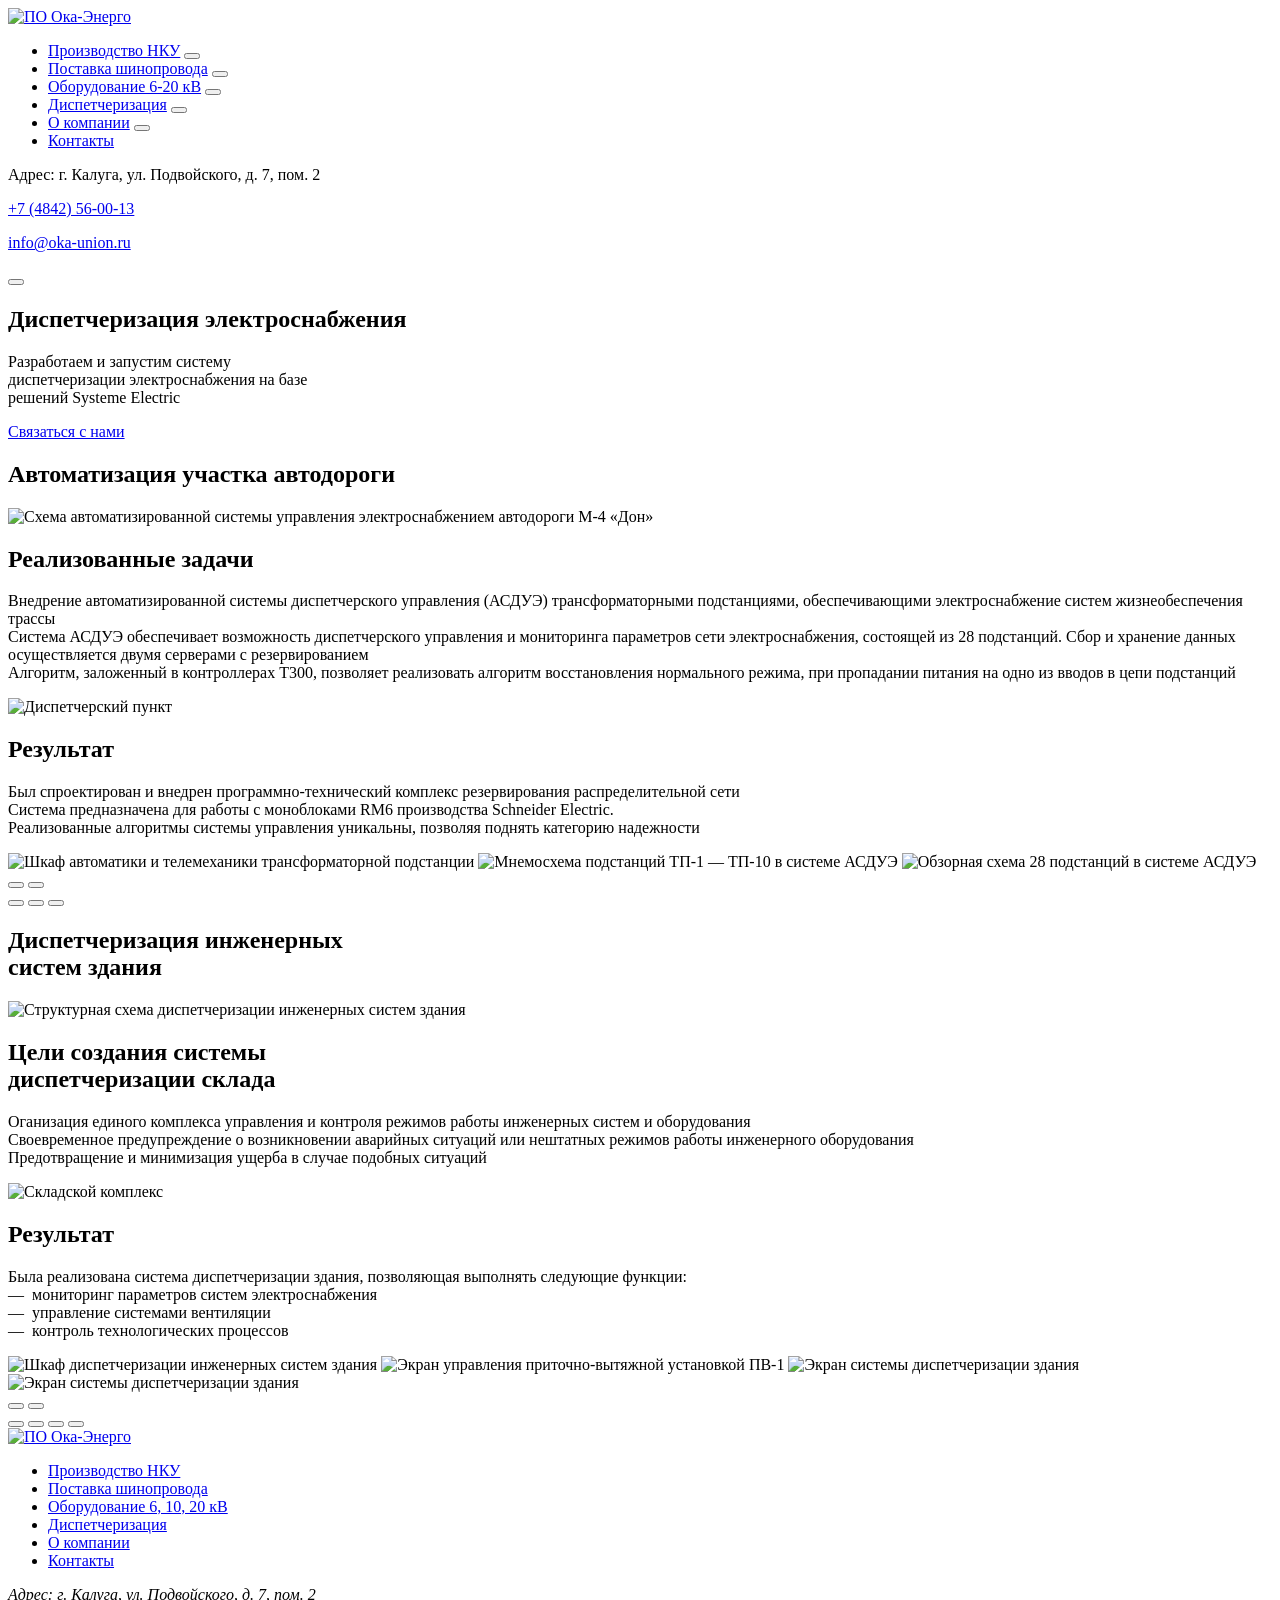
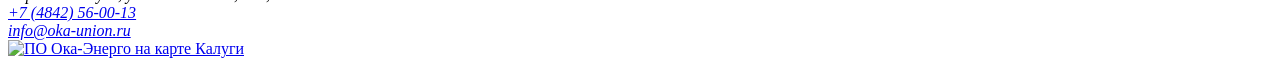
==== dispetcherizaciya/index.html @ 828cce02 "Публикация сборки в отдельный публичный репозиторий zema188/oka-src@1c00af74faf37871ea63ccf452cd42af" ====
<!doctype html>
<html lang="ru">
<head>
  <meta charset="utf-8">
  <meta name="viewport" content="width=device-width, initial-scale=1">
  <title>Диспетчеризация электроснабжения — ПО Ока-Энерго</title>
  <link rel="icon" href="/oka/favicon.png">
  <script type="module" crossorigin src="/oka/assets/menu-Bq3_MQgI.js"></script>
  <script type="module" crossorigin src="/oka/assets/slider-DcetfCF-.js"></script>
  <link rel="stylesheet" crossorigin href="/oka/assets/menu-BCQ94msN.css">
</head>
<body>
  <header class="header">
  <div class="container header__inner">
    <a class="header__logo" href="/oka/">
      <img src="/oka/assets/logo-ByzW-A4S.png" width="152" height="38" alt="ПО Ока-Энерго">
    </a>

    <nav class="nav" id="nav">
      <ul class="nav__list">
        <li>
          <div class="nav__row">
            <a class="nav__link" href="/oka/proizvodstvo-nku/">Производство НКУ</a>
            <button class="nav__toggle" type="button" aria-expanded="false" aria-label="Разделы: Производство НКУ"></button>
          </div>
          <ul class="nav__sub" hidden>
            <li><a href="/oka/proizvodstvo-nku/">Производство НКУ</a></li>
            <li><a href="/oka/proizvodstvo-nku/#specs">Тенические характеристики</a></li>
            <li><a href="/oka/proizvodstvo-nku/#schemes">Схемы главных цепей</a></li>
            <li><a href="/oka/proizvodstvo-nku/#panels">Типы щитов</a></li>
            <li><a href="/oka/proizvodstvo-nku/#departments">Проектные отделы</a></li>
            <li><a href="/oka/proizvodstvo-nku/#modeling">3D-моделирование</a></li>
            <li><a href="/oka/proizvodstvo-nku/#stages">Этапы производства</a></li>
            <li><a href="/oka/proizvodstvo-nku/#sectioning">Секционирование</a></li>
            <li><a href="/oka/proizvodstvo-nku/#partners">Наши поставщики / партнеры</a></li>
            <li><a href="/oka/proizvodstvo-nku/#components">Основные комплектующие</a></li>
            <li><a href="/oka/proizvodstvo-nku/#cases">Корпуса НКУ</a></li>
          </ul>
        </li>

        <li>
          <div class="nav__row">
            <a class="nav__link" href="/oka/postavka-shinoprovoda/">Поставка шинопровода</a>
            <button class="nav__toggle" type="button" aria-expanded="false" aria-label="Разделы: Поставка шинопровода"></button>
          </div>
          <ul class="nav__sub" hidden>
            <li><a href="/oka/postavka-shinoprovoda/">Поставка шинопровода</a></li>
            <li><a href="/oka/postavka-shinoprovoda/#advantages">Преимущества</a></li>
            <li><a href="/oka/postavka-shinoprovoda/#features">Особенности</a></li>
          </ul>
        </li>

        <li>
          <div class="nav__row">
            <a class="nav__link" href="/oka/oborudovanie/">Оборудование 6-20 кВ</a>
            <button class="nav__toggle" type="button" aria-expanded="false" aria-label="Разделы: Оборудование 6-20 кВ"></button>
          </div>
          <ul class="nav__sub nav__sub--wide" hidden>
            <li><a href="/oka/oborudovanie/">Оборудование 6, 10, 20 кВ</a></li>
            <li><a href="/oka/oborudovanie/#specs">Технические характеристики КРУЭ 6, 10, 20 кВ</a></li>
            <li><a href="/oka/oborudovanie/#cells">Конфигурация ячеек</a></li>
            <li><a href="/oka/oborudovanie/#rza">Применяемые РЗА</a></li>
            <li><a href="/oka/oborudovanie/#partners">Партнерские решения</a></li>
          </ul>
        </li>

        <li>
          <div class="nav__row">
            <a class="nav__link" href="/oka/dispetcherizaciya/">Диспетчеризация</a>
            <button class="nav__toggle" type="button" aria-expanded="false" aria-label="Разделы: Диспетчеризация"></button>
          </div>
          <ul class="nav__sub" hidden>
            <li><a href="/oka/dispetcherizaciya/">Диспетчеризация электроснабжения</a></li>
            <li>
              <a href="/oka/dispetcherizaciya/#road">Автоматизация участка автодороги</a>
              <ul class="nav__sub">
                <li><a href="/oka/dispetcherizaciya/#road-tasks">Реализованные задачи</a></li>
                <li><a href="/oka/dispetcherizaciya/#road-result">Результат</a></li>
              </ul>
            </li>
            <li>
              <a href="/oka/dispetcherizaciya/#building">Диспетчеризация инженерных систем здания</a>
              <ul class="nav__sub">
                <li><a href="/oka/dispetcherizaciya/#building-goals">Цели создания системы диспетчеризации склада</a></li>
                <li><a href="/oka/dispetcherizaciya/#building-result">Результат</a></li>
              </ul>
            </li>
          </ul>
        </li>

        <li>
          <div class="nav__row">
            <a class="nav__link" href="/oka/o-kompanii/">О компании</a>
            <button class="nav__toggle" type="button" aria-expanded="false" aria-label="Разделы: О компании"></button>
          </div>
          <ul class="nav__sub" hidden>
            <li><a href="/oka/o-kompanii/">О компании</a></li>
            <li><a href="/oka/o-kompanii/#production">Производство</a></li>
            <li><a href="/oka/o-kompanii/#certificates">Сертификаты</a></li>
            <li><a href="/oka/o-kompanii/#projects">Реализованные проекты</a></li>
          </ul>
        </li>

        <li class="nav__item--last">
          <a class="nav__link" href="/oka/kontakty/">Контакты</a>
        </li>
      </ul>

      <div class="nav__contacts">
        <p>Адрес: г. Калуга, ул. Подвойского, д. 7, пом. 2</p>
        <p><a href="tel:+74842560013">+7 (4842) 56-00-13</a></p>
        <p><a href="mailto:info@oka-union.ru">info@oka-union.ru</a></p>
      </div>
    </nav>

    <button class="burger" type="button" aria-label="Меню" aria-expanded="false" aria-controls="nav">
      <span></span>
      <span></span>
      <span></span>
    </button>
  </div>
</header>


  <main>
    <!-- Первый экран: заголовок, вводный текст, кнопка и схема автодороги -->
    <section class="section section--disp-intro container">
      <h1 class="page-title">Диспетчеризация электроснабжения</h1>

      <p class="text disp-intro__text">
        Разработаем и запустим систему <br class="br-mobile">диспетчеризации
        электроснабжения на базе <br class="br-mobile">решений Systeme Electric
      </p>

      <a class="button button--grey" href="/oka/kontakty/">Связаться с нами</a>

      <h2 class="disp-intro__subtitle" id="road">Автоматизация участка автодороги</h2>

      <picture class="disp-intro__scheme">
        <source srcset="/oka/assets/disp-road-scheme-DE87Ne2j.webp" type="image/webp">
        <img src="/oka/assets/disp-road-scheme-B16oxBus.jpg" width="1049" height="428" alt="Схема автоматизированной системы управления электроснабжением автодороги М-4 «Дон»">
      </picture>
    </section>

    <!-- Реализованные задачи: серая полоса во всю ширину, текст и фото справа -->
    <section class="section section--disp-tasks">
      <div class="disp-tasks">
        <div class="container disp-tasks__inner">
          <h2 class="heading" id="road-tasks">Реализованные задачи</h2>

          <p class="text disp-tasks__text">
            Внедрение автоматизированной системы диспетчерского управления (АСДУЭ) трансформаторными подстанциями, обеспечивающими электроснабжение систем жизнеобеспечения трассы<br>
            Система АСДУЭ обеспечивает возможность диспетчерского управления и мониторинга параметров сети электроснабжения, состоящей из 28 подстанций. Сбор и хранение данных осуществляется двумя серверами с резервированием<br>
            Алгоритм, заложенный в контроллерах Т300, позволяет реализовать алгоритм восстановления нормального режима, при пропадании питания на одно из вводов в цепи подстанций
          </p>

          <picture class="disp-tasks__photo">
            <source srcset="/oka/assets/disp-road-photo-DqlaZKl6.webp" type="image/webp">
            <img src="/oka/assets/disp-road-photo-DE-frYKJ.jpg" width="389" height="389" alt="Диспетчерский пункт">
          </picture>
        </div>
      </div>
    </section>

    <!-- Результат: текст и слайдер со снимками системы -->
    <section class="section section--disp-result container">
      <h2 class="heading" id="road-result">Результат</h2>

      <p class="text disp-result__text">
        Был спроектирован и внедрен программно-технический комплекс резервирования распределительной сети<br>
        Система предназначена для работы с моноблоками RM6 производства Schneider Electric.<br>
        Реализованные алгоритмы системы управления уникальны, позволяя поднять категорию надежности
      </p>

      <div class="disp-slider">
        <div class="disp-slider__frame">
          <div class="disp-slider__viewport">
            <div class="disp-slider__track">
              <picture class="disp-slider__slide disp-slider__slide--1">
                <source srcset="/oka/assets/disp-result-1-BYUfBsyG.webp" type="image/webp">
                <img src="/oka/assets/disp-result-1-DwEdym9n.jpg" width="340" height="409" alt="Шкаф автоматики и телемеханики трансформаторной подстанции">
              </picture>
              <picture class="disp-slider__slide disp-slider__slide--2">
                <source srcset="/oka/assets/disp-result-2-gEfP0YM1.webp" type="image/webp">
                <img src="/oka/assets/disp-result-2-BdE_VUTp.jpg" width="690" height="409" alt="Мнемосхема подстанций ТП-1 — ТП-10 в системе АСДУЭ">
              </picture>
              <picture class="disp-slider__slide disp-slider__slide--3">
                <source srcset="/oka/assets/disp-result-3-CQ93ERHl.webp" type="image/webp">
                <img src="/oka/assets/disp-result-3-BX17b2mP.jpg" width="767" height="410" alt="Обзорная схема 28 подстанций в системе АСДУЭ">
              </picture>
            </div>
          </div>

          <button class="disp-slider__arrow disp-slider__arrow--prev" type="button" aria-label="Предыдущий кадр"></button>
          <button class="disp-slider__arrow disp-slider__arrow--next" type="button" aria-label="Следующий кадр"></button>
        </div>

        <div class="disp-slider__marks">
          <button type="button" aria-label="Первый кадр"></button>
          <button type="button" aria-label="Второй кадр"></button>
          <button type="button" aria-label="Третий кадр"></button>
        </div>
      </div>
    </section>

    <!-- Диспетчеризация инженерных систем здания: заголовок и схема -->
    <section class="section section--disp-building container">
      <h2 class="heading" id="building">Диспетчеризация инженерных <br class="br-mobile">систем здания</h2>

      <picture class="disp-building__scheme">
        <source srcset="/oka/assets/disp-building-BHI1X3_q.webp" type="image/webp">
        <img src="/oka/assets/disp-building-DkD0hC5K.jpg" width="1050" height="543" alt="Структурная схема диспетчеризации инженерных систем здания">
      </picture>
    </section>

    <!-- Цели создания системы: серая полоса, фото слева, текст справа -->
    <section class="section section--disp-goals">
      <div class="disp-goals">
        <div class="container disp-goals__inner">
          <div class="disp-goals__col">
            <h2 class="heading" id="building-goals">Цели создания системы<br>диспетчеризации склада</h2>

            <p class="text disp-goals__text">
              Оганизация единого комплекса управления и контроля режимов работы инженерных систем и оборудования<br>
              Своевременное предупреждение о возникновении аварийных ситуаций или нештатных режимов работы инженерного оборудования<br>
              Предотвращение и минимизация ущерба в случае подобных ситуаций
            </p>
          </div>

          <picture class="disp-goals__photo">
            <source srcset="/oka/assets/disp-goals-photo-BcoaJnVP.webp" type="image/webp">
            <img src="/oka/assets/disp-goals-photo-XY3mfaKb.jpg" width="409" height="409" alt="Складской комплекс">
          </picture>
        </div>
      </div>
    </section>

    <!-- Результат по зданию: текст и слайдер из четырёх кадров -->
    <section class="section section--disp-bres container">
      <h2 class="heading" id="building-result">Результат</h2>

      <p class="text disp-bres__text">
        Была реализована система диспетчеризации здания, позволяющая выполнять следующие функции:<br>
        —&nbsp;&nbsp;мониторинг параметров систем электроснабжения<br>
        —&nbsp;&nbsp;управление системами вентиляции<br>
        —&nbsp;&nbsp;контроль технологических процессов
      </p>

      <div class="disp-slider disp-slider--bres">
        <div class="disp-slider__frame">
          <div class="disp-slider__viewport">
            <div class="disp-slider__track">
              <picture class="disp-slider__slide disp-slider__slide--1">
                <source srcset="/oka/assets/disp-bres-1-CRfZT7Ti.webp" type="image/webp">
                <img src="/oka/assets/disp-bres-1-DAJrHZjy.jpg" width="344" height="410" alt="Шкаф диспетчеризации инженерных систем здания">
              </picture>
              <picture class="disp-slider__slide disp-slider__slide--2">
                <source srcset="/oka/assets/disp-bres-2-Bvc6ycK1.webp" type="image/webp">
                <img src="/oka/assets/disp-bres-2-BdHguYH3.jpg" width="734" height="409" alt="Экран управления приточно-вытяжной установкой ПВ-1">
              </picture>
              <picture class="disp-slider__slide disp-slider__slide--3">
                <source srcset="/oka/assets/disp-bres-3-B2cBa5uA.webp" type="image/webp">
                <img src="/oka/assets/disp-bres-3-BK_TE3i9.jpg" width="737" height="410" alt="Экран системы диспетчеризации здания">
              </picture>
              <picture class="disp-slider__slide disp-slider__slide--4">
                <source srcset="/oka/assets/disp-bres-4-DU_Dx9Zk.webp" type="image/webp">
                <img src="/oka/assets/disp-bres-4-BtDlSt-x.jpg" width="740" height="409" alt="Экран системы диспетчеризации здания">
              </picture>
            </div>
          </div>

          <button class="disp-slider__arrow disp-slider__arrow--prev" type="button" aria-label="Предыдущий кадр"></button>
          <button class="disp-slider__arrow disp-slider__arrow--next" type="button" aria-label="Следующий кадр"></button>
        </div>

        <div class="disp-slider__marks">
          <button type="button" aria-label="Первый кадр"></button>
          <button type="button" aria-label="Второй кадр"></button>
          <button type="button" aria-label="Третий кадр"></button>
          <button type="button" aria-label="Четвёртый кадр"></button>
        </div>
      </div>
    </section>
  </main>

  <!-- Модалка контактов: открывается кнопками «Связаться с нами» (js/menu.js) -->
<div class="modal" id="contact-modal" hidden>
  <div class="modal__backdrop" data-modal-close></div>

  <div class="modal__window" role="dialog" aria-modal="true" aria-label="Контакты" tabindex="-1">
    <button class="modal__close" type="button" aria-label="Закрыть" data-modal-close></button>
    <div class="contact-card">
  <ul class="contact-card__list">
    <li><svg class="contact-card__icon contact-card__icon--phone" aria-hidden="true" xmlns="http://www.w3.org/2000/svg" viewBox="-0.02 -0.39 10.28 10.33" fill="currentColor"><path d="M5.6589221 -0.373463C5.452664 -0.392197 5.270272 -0.24018 5.251537 -0.0339221C5.232803 0.172336 5.38482 0.354728 5.5910779 0.373463L5.6589221 -0.373463ZM8.2765 1.591L8.011289999999999 1.85612L8.011330000000001 1.85616L8.2765 1.591ZM9.49404 4.27644C9.51278 4.48269 9.69518 4.6347 9.901440000000001 4.61596C10.10769 4.59722 10.259699999999999 4.41482 10.240960000000001 4.20856L9.49404 4.27644ZM6.081232 1.40735C5.882048 1.35061 5.6745833 1.46608 5.61784607 1.66527C5.5611089 1.86445 5.6765845 2.07192 5.875768 2.12865L6.081232 1.40735ZM7.73944 3.99207C7.79637 4.1912 8.00394 4.30648 8.20307 4.24956C8.4022 4.19263 8.517479999999999 3.98506 8.460560000000001 3.78593L7.73944 3.99207ZM5.625 0C5.5910779 0.373463 5.590873 0.373444 5.5906725 0.373426C5.5906116 0.37342 5.5904153 0.373402 5.5902934 0.37339C5.5900493 0.373368 5.5898227 0.373346 5.5896135 0.373326C5.5891951 0.373286 5.5888462 0.373252 5.5885666 0.373224C5.5880072 0.373168 5.5877247 0.373138 5.5877157 0.373137C5.5876978 0.373135 5.5887743 0.373252 5.5909199 0.373526C5.5952111 0.374075 5.6037792 0.375251 5.61642289 0.377358C5.6417073 0.38157 5.6833057 0.389503 5.739613 0.403575C5.852163 0.431704 6.023818 0.484447 6.241769 0.581308C6.67678 0.774636 7.30143 1.14602 8.011289999999999 1.85612L8.54171 1.32588C7.76707 0.550978 7.06597 0.126864 6.546356 -0.104058C6.286994 -0.219322 6.074118 -0.285892 5.9214649999999995 -0.324044C5.845171 -0.343112 5.784 -0.355062 5.739665 -0.362447C5.7174991 -0.36614 5.6995452 -0.368691 5.6860168 -0.37042C5.6792527 -0.371285 5.6735949 -0.371944 5.6690703 -0.372438C5.666808 -0.372685 5.6648289 -0.37289 5.6631364 -0.373059C5.6622902 -0.373144 5.6615156 -0.373219 5.6608131 -0.373286C5.6604618 -0.37332 5.6601286 -0.373351 5.6598134 -0.373381C5.6596558 -0.373395 5.6594329 -0.373416 5.6593542 -0.373423C5.6591359 -0.373443 5.6589221 -0.373463 5.625 0ZM8.011330000000001 1.85616C8.72147 2.5663 9.09287 3.19097 9.286200000000001 3.62593C9.38306 3.84386 9.4358 4.01547 9.46393 4.12798C9.478 4.18427 9.48594 4.22585 9.49015 4.25112C9.49225 4.26376 9.49343 4.27232 9.49398 4.2766C9.494250000000001 4.27875 9.49437 4.27982 9.49437 4.2798C9.49436 4.27979 9.49433 4.27951 9.49428 4.27895C9.494250000000001 4.27867 9.49422 4.27832 9.49418 4.2779C9.49416 4.27769 9.49413 4.27746 9.49411 4.27722C9.4941 4.2771 9.49408 4.2769 9.49408 4.27684C9.494060000000001 4.27664 9.49404 4.27644 9.8675 4.2425C10.240960000000001 4.20856 10.24094 4.20835 10.24092 4.20813C10.24091 4.20805 10.24089 4.20783 10.24088 4.20767C10.24085 4.20736 10.24082 4.20702 10.24079 4.20667C10.24072 4.20597 10.240639999999999 4.20519 10.24056 4.20435C10.24039 4.20265 10.240179999999999 4.20068 10.23994 4.19841C10.23944 4.19389 10.23878 4.18823 10.237919999999999 4.18147C10.23619 4.16794 10.233640000000001 4.14999 10.22994 4.12783C10.22256 4.08351 10.210609999999999 4.02235 10.19154 3.94608C10.15338 3.79346 10.08681 3.58064 9.97155 3.32131C9.74063 2.80178 9.31653 2.1007 8.54166 1.32583L8.011330000000001 1.85616ZM5.9785 1.768C5.875768 2.12865 5.875595 2.1286 5.875424 2.12856C5.87537 2.12854 5.875201 2.12849 5.875092 2.12846C5.874874 2.1284 5.874663 2.12834 5.87446 2.12828C5.874054 2.12816 5.873679 2.12805 5.8733319999999996 2.12795C5.87264 2.12775 5.872068 2.12758 5.871613 2.12744C5.870705 2.12717 5.870271 2.12703 5.870305 2.12704C5.8703710000000004 2.12706 5.872309 2.12768 5.876061 2.12901C5.883561 2.13166 5.898339 2.13716 5.919927 2.1464C5.963068 2.16486 6.03366 2.19835 6.127935 2.2541C6.316264 2.36547 6.600865 2.5667 6.95083 2.91666L7.48116 2.38633C7.08863 1.9938 6.7544900000000005 1.75328 6.509689 1.60853C6.387402 1.53621 6.287838 1.48805 6.214963 1.45687C6.1785440000000005 1.44128 6.148849 1.42997 6.126378 1.42201C6.115144 1.41803 6.105723 1.4149 6.098176 1.41249C6.094402 1.41129 6.091098 1.41027 6.088272 1.40941C6.086858 1.40899 6.085564 1.4086 6.084391 1.40826C6.083804 1.40809 6.083247 1.40793 6.08272 1.40777C6.082457 1.4077 6.082202 1.40762 6.081953 1.40755C6.081829 1.40752 6.081649 1.40746 6.081587 1.40745C6.081408 1.4074 6.081232 1.40735 5.9785 1.768ZM6.95083 2.91666C7.3008299999999995 3.26666 7.50222 3.55131 7.61373 3.7397C7.66955 3.83401 7.70312 3.90463 7.72162 3.94781C7.7308900000000005 3.96941 7.736409999999999 3.98421 7.73907 3.99172C7.74041 3.99549 7.74103 3.99743 7.74106 3.99751C7.741070000000001 3.99754 7.7409300000000005 3.99711 7.74066 3.99621C7.74052 3.99576 7.740349999999999 3.99519 7.74015 3.9945C7.74005 3.99415 7.73994 3.99378 7.73982 3.99337C7.73976 3.99317 7.7397 3.99296 7.73964 3.99274C7.73961 3.99263 7.73956 3.99247 7.73954 3.99241C7.73949 3.99224 7.73944 3.99207 8.1 3.889C8.460560000000001 3.78593 8.46051 3.78575 8.46046 3.78558C8.46044 3.78551 8.46039 3.78533 8.46035 3.78521C8.460280000000001 3.78496 8.46021 3.78471 8.46013 3.78444C8.45998 3.78392 8.45982 3.78336 8.45964 3.78278C8.459299999999999 3.78161 8.45891 3.78031 8.45849 3.7789C8.45763 3.77608 8.45661 3.77278 8.455400000000001 3.76901C8.45299 3.76147 8.44985 3.75206 8.44587 3.74083C8.437899999999999 3.71838 8.42656 3.6887 8.41095 3.6523C8.37973 3.57946 8.33151 3.47993 8.25914 3.35767C8.11428 3.11294 7.873670000000001 2.77883 7.48116 2.38633L6.95083 2.91666Z"/><path d="M6.6975 6.771387578125L6.925 6.531387578125L6.381 6.014887578125L6.1535 6.255387578125L6.6975 6.771387578125ZM7.6745 6.430387578125L8.6295 6.980887578125L9.004 6.330387578125L8.0485 5.780387578125L7.6745 6.430387578125ZM8.814 8.120387578125001L8.104 8.867887578125L8.6475 9.384887578125L9.3575 8.637387578125L8.814 8.120387578125001ZM7.6765 9.107887578125C6.959 9.178387578125 5.0865 9.118387578125 3.0545 6.979387578125L2.511 7.495387578125C4.7255 9.826887578125 6.838 9.944887578125 7.75 9.854387578125L7.6765 9.107887578125ZM3.0545 6.979387578125C1.1165 4.938887578125 0.791501 3.217387578125 0.751001 2.462387578125L0.00200063 2.502887578125C0.0520006 3.427887578125 0.444001 5.319387578125 2.511 7.495387578125L3.0545 6.979387578125ZM3.7425 3.660387578125L3.8855 3.509387578125L3.342 2.992887578125L3.1985 3.143887578125L3.7425 3.660387578125ZM3.9985 1.629387578125L3.368 0.738391578125L2.7555 1.171387578125L3.3855 2.0628875781250002L3.9985 1.629387578125ZM1.2335 0.545391578125L0.449501 1.372387578125L0.993501 1.888887578125L1.7785 1.062391578125L1.2335 0.545391578125ZM3.4705 3.401887578125C3.38052 3.315167578125 3.28968 3.229327578125 3.198 3.144387578125L3.197 3.145387578125L3.1955 3.146887578125L3.1705 3.175887578125C3.12154 3.240797578125 3.08276 3.312797578125 3.0555 3.389387578125C3.0065 3.526887578125 2.9805 3.708887578125 3.0135 3.935887578125C3.0785 4.381887578125 3.371 4.981387578125 4.1345 5.785887578125L4.6785 5.268887578125C3.9645 4.517387578125 3.7885 4.054887578124999 3.7555 3.826887578125C3.7395 3.716887578125 3.7555 3.659387578125 3.762 3.640887578125L3.766 3.631387578125L3.752 3.649887578125L3.743 3.659887578125C3.743 3.659887578125 3.742 3.659887578125 3.4705 3.401887578125ZM4.1345 5.785887578125C4.896 6.587887578125 5.471 6.902387578125 5.9095 6.973887578125C6.135 7.010387578125 6.3175 6.980887578125 6.4555 6.926387578125C6.53204 6.896537578125 6.60315 6.854307578125 6.666 6.801387578125L6.684 6.784387578125L6.691 6.777387578125L6.6945 6.774387578125L6.696 6.772887578125L6.6965 6.771887578125C6.6965 6.771887578125 6.6975 6.771387578125 6.4255 6.512887578125C6.1535 6.254887578125 6.154 6.254387578125 6.154 6.253887578125L6.155 6.253387578125L6.156 6.251887578125L6.1585 6.249387578125L6.1635 6.244387578125L6.182 6.228387578125C6.187 6.225727578125 6.18633 6.225887578125 6.18 6.228887578125C6.17 6.232887578125 6.125 6.248887578125 6.03 6.233387578125C5.829 6.200387578125 5.395 6.023387578125 4.6785 5.268887578125L4.1345 5.785887578125ZM3.368 0.738391578125C2.861 0.021391578125000005 1.847 -0.10010842187499999 1.234 0.545891578125L1.777 1.062391578125C2.0385 0.787391578125 2.4995 0.808891578125 2.7555 1.171387578125L3.368 0.738391578125ZM0.751001 2.462387578125C0.740001 2.262387578125 0.827501 2.0628875781250002 0.993501 1.888887578125L0.449501 1.372387578125C0.181501 1.654387578125 -0.0224994 2.045887578125 0.00200063 2.502887578125L0.751001 2.462387578125ZM8.1035 8.868387578125C7.964 9.015387578125 7.8185 9.093887578125 7.6765 9.107887578125L7.75 9.854387578125C8.1235 9.817887578125 8.426 9.618387578125 8.6475 9.384887578125L8.1035 8.868387578125ZM3.8855 3.509887578125C4.3695 3.000387578125 4.4035 2.203387578125 3.9985 1.629887578125L3.386 2.0628875781250002C3.597 2.361387578125 3.5645 2.758887578125 3.342 2.992887578125L3.8855 3.509887578125ZM8.6295 6.980887578125C9.04 7.217387578125 9.1205 7.798387578125 8.814 8.120887578125L9.3575 8.637387578125C10.01 7.950387578125 9.82 6.800387578125 9.004 6.330387578125L8.6295 6.980887578125ZM6.925 6.531887578125C7.1175 6.328887578125 7.418 6.283387578125 7.6745 6.430887578125L8.0485 5.780887578125C7.499 5.464887578125 6.8185 5.555887578125 6.381 6.015887578125L6.925 6.531887578125Z"/></svg><a href="tel:+74842560013">+7 (4842) 56-00-13</a></li>
    <li><svg class="contact-card__icon contact-card__icon--mail" aria-hidden="true" xmlns="http://www.w3.org/2000/svg" viewBox="-0.38 -0.38 10.76 8.76" fill="currentColor"><path d="M0.375 4C0.375 3.04665 0.375797 2.3693 0.444904 1.85549C0.51256 1.35245 0.639432 1.06272 0.851052 0.851278L0.320948 0.320722C-0.0534322 0.694783 -0.21956 1.1693 -0.298404 1.75551C-0.375797 2.33095 -0.375 3.06785 -0.375 4L0.375 4ZM0.851052 0.851278C1.06283 0.639676 1.35276 0.512796 1.85572 0.445085C2.36946 0.375921 3.0467 0.375 4 0.375L4 -0.375C3.0678 -0.375 2.33104 -0.375671 1.75565 -0.29821C1.16949 -0.219296 0.695166 -0.0531764 0.320948 0.320722L0.851052 0.851278ZM4 0.375L6 0.375L6 -0.375L4 -0.375L4 0.375ZM6 0.375C6.95335 0.375 7.6307 0.375797 8.14451 0.444904C8.64755 0.51256 8.93728 0.639432 9.14872 0.851052L9.67928 0.320948C9.30522 -0.0534322 8.8307 -0.21956 8.24449 -0.298404C7.66905 -0.375797 6.93215 -0.375 6 -0.375L6 0.375ZM9.14872 0.851052C9.36032 1.06283 9.4872 1.35276 9.55492 1.85572C9.62408 2.36946 9.625 3.04671 9.625 4L10.375 4C10.375 3.0678 10.3757 2.33104 10.2982 1.75565C10.2193 1.16949 10.0532 0.695166 9.67928 0.320948L9.14872 0.851052ZM9.625 4C9.625 4.95335 9.6242 5.6307 9.5551 6.14451C9.48744 6.64755 9.36057 6.93728 9.14895 7.14872L9.67905 7.67928C10.0534 7.30522 10.2196 6.8307 10.2984 6.24449C10.3758 5.66905 10.375 4.93215 10.375 4L9.625 4ZM9.14895 7.14872C8.93717 7.36032 8.64724 7.4872 8.14428 7.55491C7.63054 7.62408 6.9533 7.625 6 7.625L6 8.375C6.9322 8.375 7.66896 8.37567 8.24435 8.29821C8.83051 8.2193 9.30483 8.05318 9.67905 7.67928L9.14895 7.14872ZM6 7.625L4 7.625L4 8.375L6 8.375L6 7.625ZM4 7.625C3.04665 7.625 2.3693 7.6242 1.85549 7.5551C1.35245 7.48744 1.06272 7.36057 0.851278 7.14895L0.320722 7.67905C0.694783 8.05343 1.1693 8.21956 1.75551 8.2984C2.33095 8.3758 3.06785 8.375 4 8.375L4 7.625ZM0.851278 7.14895C0.639676 6.93717 0.512796 6.64724 0.445085 6.14428C0.375921 5.63054 0.375 4.9533 0.375 4L-0.375 4C-0.375 4.9322 -0.375671 5.66896 -0.29821 6.24435C-0.219296 6.83051 -0.0531764 7.30483 0.320722 7.67905L0.851278 7.14895Z"/><path d="M2.240135 1.711972C2.0810611 1.5793490000000001 1.844594 1.600792 1.711972 1.759865C1.5793490000000001 1.9189389000000001 1.600792 2.155406 1.759865 2.288028L2.240135 1.711972ZM3.0795 2.9L2.839365 3.18803L2.839508 3.1881500000000003L3.0795 2.9ZM6.9205 2.8994999999999997L6.68044 2.611406L6.68034 2.611494L6.9205 2.8994999999999997ZM8.24006 2.288094C8.39917 2.155515 8.420670000000001 1.9190539 8.28809 1.759944C8.15551 1.6008339999999999 7.91905 1.579327 7.75994 1.711906L8.24006 2.288094ZM1.759865 2.288028L2.839365 3.18803L3.31963 2.6119719999999997L2.240135 1.711972L1.759865 2.288028ZM2.839508 3.1881500000000003C3.29142 3.56453 3.6562900000000003 3.86935 3.97775 4.07605C4.30796 4.2883700000000005 4.62951 4.422499999999999 5 4.422499999999999L5 3.6725000000000003C4.82749 3.6725000000000003 4.64804 3.61538 4.38338 3.4452C4.10996 3.2694 3.78608 3.00047 3.31949 2.611853L2.839508 3.1881500000000003ZM5 4.422499999999999C5.37047 4.422499999999999 5.69214 4.28839 6.02246 4.07597C6.34405 3.86917 6.70892 3.56421 7.16066 3.18751L6.68034 2.611494C6.21408 3.0002899999999997 5.8902 3.26933 5.61679 3.44515C5.35211 3.61536 5.17253 3.6725000000000003 5 3.6725000000000003L5 4.422499999999999ZM7.16056 3.18759L8.24006 2.288094L7.75994 1.711906L6.68044 2.611406L7.16056 3.18759Z"/></svg><a href="mailto:info@oka-union.ru">info@oka-union.ru</a></li>
    <li><svg class="contact-card__icon contact-card__icon--pin" aria-hidden="true" xmlns="http://www.w3.org/2000/svg" viewBox="-0.38 -0.37 10.76 11.75" fill="currentColor"><path d="M8.86056 4.162623L8.97119 3.804316L8.97109 3.804283L8.86056 4.162623ZM9.81111 9.75357L10.0917 10.002369999999999L10.092 10.001999999999999L9.81111 9.75357ZM9.58167 9.93369L9.40666 9.60202L9.40557 9.60261L9.58167 9.93369ZM8.26222 9.907440000000001L8.20483 10.27802L8.20531 10.2781L8.26222 9.907440000000001ZM6.86944 9.77261L6.89787 10.14653L6.89835 10.14649L6.86944 9.77261ZM6.50833 9.82253L6.43408 9.45495L6.43356 9.45506L6.50833 9.82253ZM5.21167 10.3351L5.36927 10.675370000000001L5.36938 10.67532L5.21167 10.3351ZM3.51833 10.97324L3.46871 10.60154L3.4686 10.60155L3.51833 10.97324ZM3.115 11L3.11414 11.375L3.115 11.375L3.115 11ZM1.35278 10.593440000000001L1.24214 10.95175L1.24227 10.951789999999999L1.35278 10.593440000000001ZM1.13944 10.52757L1.25008 10.169260000000001L1.25008 10.169260000000001L1.13944 10.52757ZM0.271111 5.01588L0.513415 5.30209L0.513689 5.30185L0.271111 5.01588ZM0.427222 4.91141L0.255251 4.578167L0.254762 4.57842L0.427222 4.91141ZM8.2228 4.35834L8.75002 4.520964L8.97109 3.804283L8.44386 3.64166L8.2228 4.35834ZM8.74992 4.520931C9.03279 4.608275 9.21625 4.665455 9.35052 4.723332C9.47763 4.778122 9.52208 4.818085 9.54671 4.849767L10.1388 4.389463C10.0062 4.218895 9.83459 4.115277 9.64739 4.0345894C9.46736 3.9569902 9.23832 3.886799 8.97119 3.804316L8.74992 4.520931ZM9.54671 4.849767C9.56952 4.879111 9.59339 4.923914 9.60816 5.04385C9.62434 5.1752 9.625 5.34958 9.625 5.62726L10.375 5.62726C10.375 5.36818 10.3757 5.1398600000000005 10.3525 4.952148C10.328 4.7530090000000005 10.2733 4.562369 10.1388 4.389463L9.54671 4.849767ZM9.625 5.62726L9.625 8.543669999999999L10.375 8.543669999999999L10.375 5.62726L9.625 5.62726ZM9.625 8.543669999999999C9.625 8.88521 9.62434 9.10721 9.60417 9.271899999999999C9.58501 9.42834 9.55351 9.47879 9.53021 9.505130000000001L10.092 10.001999999999999C10.2576 9.81477 10.3205 9.59221 10.3486 9.36307C10.3757 9.14217 10.375 8.86601 10.375 8.543669999999999L9.625 8.543669999999999ZM9.53054 9.504760000000001C9.49606 9.54365 9.45388 9.577110000000001 9.40666 9.60203L9.75667 10.26535C9.88501 10.19763 9.99839 10.107579999999999 10.0917 10.002369999999999L9.53054 9.504760000000001ZM9.40557 9.60261C9.36286 9.62532 9.28881 9.647020000000001 9.10848 9.63825C8.92345 9.62926 8.68107 9.59236 8.31913 9.53678L8.20531 10.2781C8.5506 10.331109999999999 8.83877 10.37603 9.07208 10.38737C9.31008 10.39893 9.54214 10.37946 9.75777 10.26477L9.40557 9.60261ZM8.31962 9.53686C7.63818 9.43132 7.23984 9.36785 6.84054 9.39872L6.89835 10.14649C7.19127 10.123840000000001 7.49071 10.16742 8.20483 10.27802L8.31962 9.53686ZM6.84102 9.39869C6.70389 9.40911 6.56821 9.427859999999999 6.43408 9.45495L6.58259 10.190100000000001C6.68623 10.16916 6.79129 10.154630000000001 6.89787 10.14653L6.84102 9.39869ZM6.43356 9.45506C6.04177 9.53478 5.67696 9.70607 5.05395 9.99488L5.36938 10.67532C6.02304 10.3723 6.29712 10.248190000000001 6.58311 10.18999L6.43356 9.45506ZM5.05406 9.99482C4.19998 10.39041 3.8426 10.55162 3.46871 10.60154L3.56795 11.344940000000001C4.08073 11.276489999999999 4.55668 11.05173 5.36927 10.675370000000001L5.05406 9.99482ZM3.4686 10.60155C3.35188 10.61717 3.23405 10.625 3.115 10.625L3.115 11.375C3.26706 11.375 3.41812 11.364989999999999 3.56807 11.34493L3.4686 10.60155ZM3.11586 10.625C2.73661 10.624130000000001 2.36099 10.51193 1.46329 10.2351L1.24227 10.951789999999999C2.09679 11.215309999999999 2.59672 11.373809999999999 3.11414 11.375L3.11586 10.625ZM1.46342 10.23513L1.25008 10.169260000000001L1.02881 10.88588L1.24214 10.95175L1.46342 10.23513ZM1.25008 10.169260000000001C0.96721 10.08192 0.783753 10.024740000000001 0.649478 9.96686C0.522367 9.91207 0.477916 9.87211 0.453288 9.84043L-0.138844 10.30073C-0.00624979 10.4713 0.165411 10.574919999999999 0.352606 10.6556C0.532636 10.7332 0.761679 10.80339 1.02881 10.88588L1.25008 10.169260000000001ZM0.453288 9.84043C0.430528 9.81115 0.40663 9.766269999999999 0.391842 9.64617C0.375657 9.51474 0.375 9.340340000000001 0.375 9.06293L-0.375 9.06293C-0.375 9.32177 -0.375657 9.55007 -0.352536 9.737829999999999C-0.328019 9.93693 -0.273306 10.12776 -0.138844 10.30073L0.453288 9.84043ZM0.375 9.06293L0.375 6.5258L-0.375 6.5258L-0.375 9.06293L0.375 9.06293ZM0.375 6.5258C0.375 6.08758 0.375872 5.79871 0.405267 5.58874C0.433354 5.38812 0.478934 5.33128 0.513415 5.30209L0.0288069 4.729674C-0.207823 4.930008 -0.297799 5.20125 -0.337489 5.48476C-0.375872 5.75893 -0.375 6.11026 -0.375 6.5258L0.375 6.5258ZM0.513689 5.30185C0.539312 5.28012 0.568116 5.26075 0.599683 5.2444L0.254762 4.57842C0.173887 4.620306 0.0979174 4.671051 0.0285335 4.729906L0.513689 5.30185ZM0.599194 5.24465C0.651683 5.21757 0.742774 5.19566 0.969327 5.23662C1.20031 5.27838 1.50246 5.37102 1.94868 5.50898L2.17021 4.792445C1.74254 4.660221 1.38914 4.550359 1.10276 4.498584C0.811948 4.446009 0.523872 4.439544 0.255251 4.578167L0.599194 5.24465Z"/><path d="M5.61074875 7.65111L5.75979875 7.99522L5.76063875 7.99485L5.61074875 7.65111ZM5.00129875 7.77743L5.00129875 7.40243L5.00129875 7.77743ZM4.39185875 7.65111L4.24205875 7.99489L4.24280875 7.99522L4.39185875 7.65111ZM2.04296875 3.16667C2.04296875 1.64276 3.34894875 0.375 5.00129875 0.375L5.00129875 -0.375C2.9714287500000003 -0.375 1.29296875 1.19279 1.29296875 3.16667L2.04296875 3.16667ZM5.00129875 0.375C6.65364875 0.375 7.95963875 1.64276 7.95963875 3.16667L8.70963875 3.16667C8.70963875 1.19279 7.03117875 -0.375 5.00129875 -0.375L5.00129875 0.375ZM7.95963875 3.16667C7.95963875 3.96229 7.71430875 4.83793 7.27106875 5.59966C6.82771875 6.36158 6.20144875 6.98441 5.46084875 7.30737L5.76063875 7.99485C6.68003875 7.59392 7.41571875 6.84231 7.91930875 5.97687C8.42301875 5.11123 8.70963875 4.10659 8.70963875 3.16667L7.95963875 3.16667ZM5.46169875 7.307C5.3163687500000005 7.36995 5.159678749999999 7.40243 5.00129875 7.40243L5.00129875 8.15243C5.262218750000001 8.15243 5.520368749999999 8.09892 5.75979875 7.99522L5.46169875 7.307ZM5.00129875 7.40243C4.8429287500000004 7.40243 4.686238749999999 7.36995 4.54090875 7.307L4.24280875 7.99522C4.4822387500000005 8.09892 4.74037875 8.15243 5.00129875 8.15243L5.00129875 7.40243ZM4.54165875 7.30733C3.80113875 6.98466 3.17489875 6.36187 2.73153875 5.59988C2.2882967499999998 4.83808 2.04296875 3.9623 2.04296875 3.16667L1.29296875 3.16667C1.29296875 4.10659 1.57958505 5.11136 2.08328575 5.97706C2.58687375 6.84257 3.32257875 7.59423 4.24205875 7.99489L4.54165875 7.30733Z"/><path d="M5.73393875 3.33327796875C5.73393875 3.7398179687499997 5.40436875 4.06938796875 4.99782875 4.06938796875L4.99782875 4.81938796875C5.81858875 4.81938796875 6.48393875 4.15403796875 6.48393875 3.33327796875L5.73393875 3.33327796875ZM4.99782875 4.06938796875C4.59128675 4.06938796875 4.26171875 3.7398179687499997 4.26171875 3.33327796875L3.51171875 3.33327796875C3.51171875 4.15403796875 4.17707375 4.81938796875 4.99782875 4.81938796875L4.99782875 4.06938796875ZM4.26171875 3.33327796875C4.26171875 2.92673596875 4.59128675 2.59716796875 4.99782875 2.59716796875L4.99782875 1.84716796875C4.17707375 1.84716796875 3.51171875 2.51252296875 3.51171875 3.33327796875L4.26171875 3.33327796875ZM4.99782875 2.59716796875C5.40436875 2.59716796875 5.73393875 2.92673596875 5.73393875 3.33327796875L6.48393875 3.33327796875C6.48393875 2.51252296875 5.81858875 1.84716796875 4.99782875 1.84716796875L4.99782875 2.59716796875Z"/></svg><span>г. Калуга, ул. Подвойского, д. 7, пом. 2</span></li>
  </ul>

  <a class="contact-card__photo map-link" href="https://yandex.ru/maps/org/oka_energo/183453589875?si=3rfb80drcm8bhwxhtbpxakd844"
     target="_blank" rel="noopener" aria-label="Открыть карту на Яндекс.Картах">
    <picture>
    <source srcset="/oka/assets/contact-photo-11iLylDA.webp" type="image/webp">
    <img src="/oka/assets/contact-photo-CvsuKRyO.jpg" width="449" height="277" alt="ПО Ока-Энерго на карте Калуги">
  </picture>
  </a>
</div>

  </div>
</div>


  <footer class="footer">
  <div class="container footer__inner">
    <div class="footer__left">
      <a class="footer__logo" href="/oka/">
        <img src="/oka/assets/logo-white-footer-BSeQvoLU.png" width="361" height="90" alt="ПО Ока-Энерго">
      </a>

      <nav>
        <ul class="footer__nav">
          <li><a href="/oka/proizvodstvo-nku/">Производство НКУ</a></li>
          <li><a href="/oka/postavka-shinoprovoda/">Поставка шинопровода</a></li>
          <li><a href="/oka/oborudovanie/">Оборудование 6, 10, 20 кВ</a></li>
          <li><a href="/oka/dispetcherizaciya/">Диспетчеризация</a></li>
          <li><a href="/oka/o-kompanii/">О компании</a></li>
          <li class="footer__nav-last"><a href="/oka/kontakty/">Контакты</a></li>
        </ul>
      </nav>

      <address class="footer__contacts">
        Адрес: г. Калуга, ул. Подвойского, д. 7, пом. 2<br>
        <a href="tel:+74842560013">+7 (4842) 56-00-13</a><br>
        <a href="mailto:info@oka-union.ru">info@oka-union.ru</a>
      </address>
    </div>

    <a class="footer__map map-link" href="https://yandex.ru/maps/org/oka_energo/183453589875?si=3rfb80drcm8bhwxhtbpxakd844"
       target="_blank" rel="noopener" aria-label="Открыть карту на Яндекс.Картах">
      <picture>
        <source srcset="/oka/assets/map-CKDu9yFI.webp" type="image/webp">
        <img src="/oka/assets/map-B22FcwVi.jpg" width="599" height="514" alt="ПО Ока-Энерго на карте Калуги">
      </picture>
    </a>
  </div>
</footer>


</body>
</html>
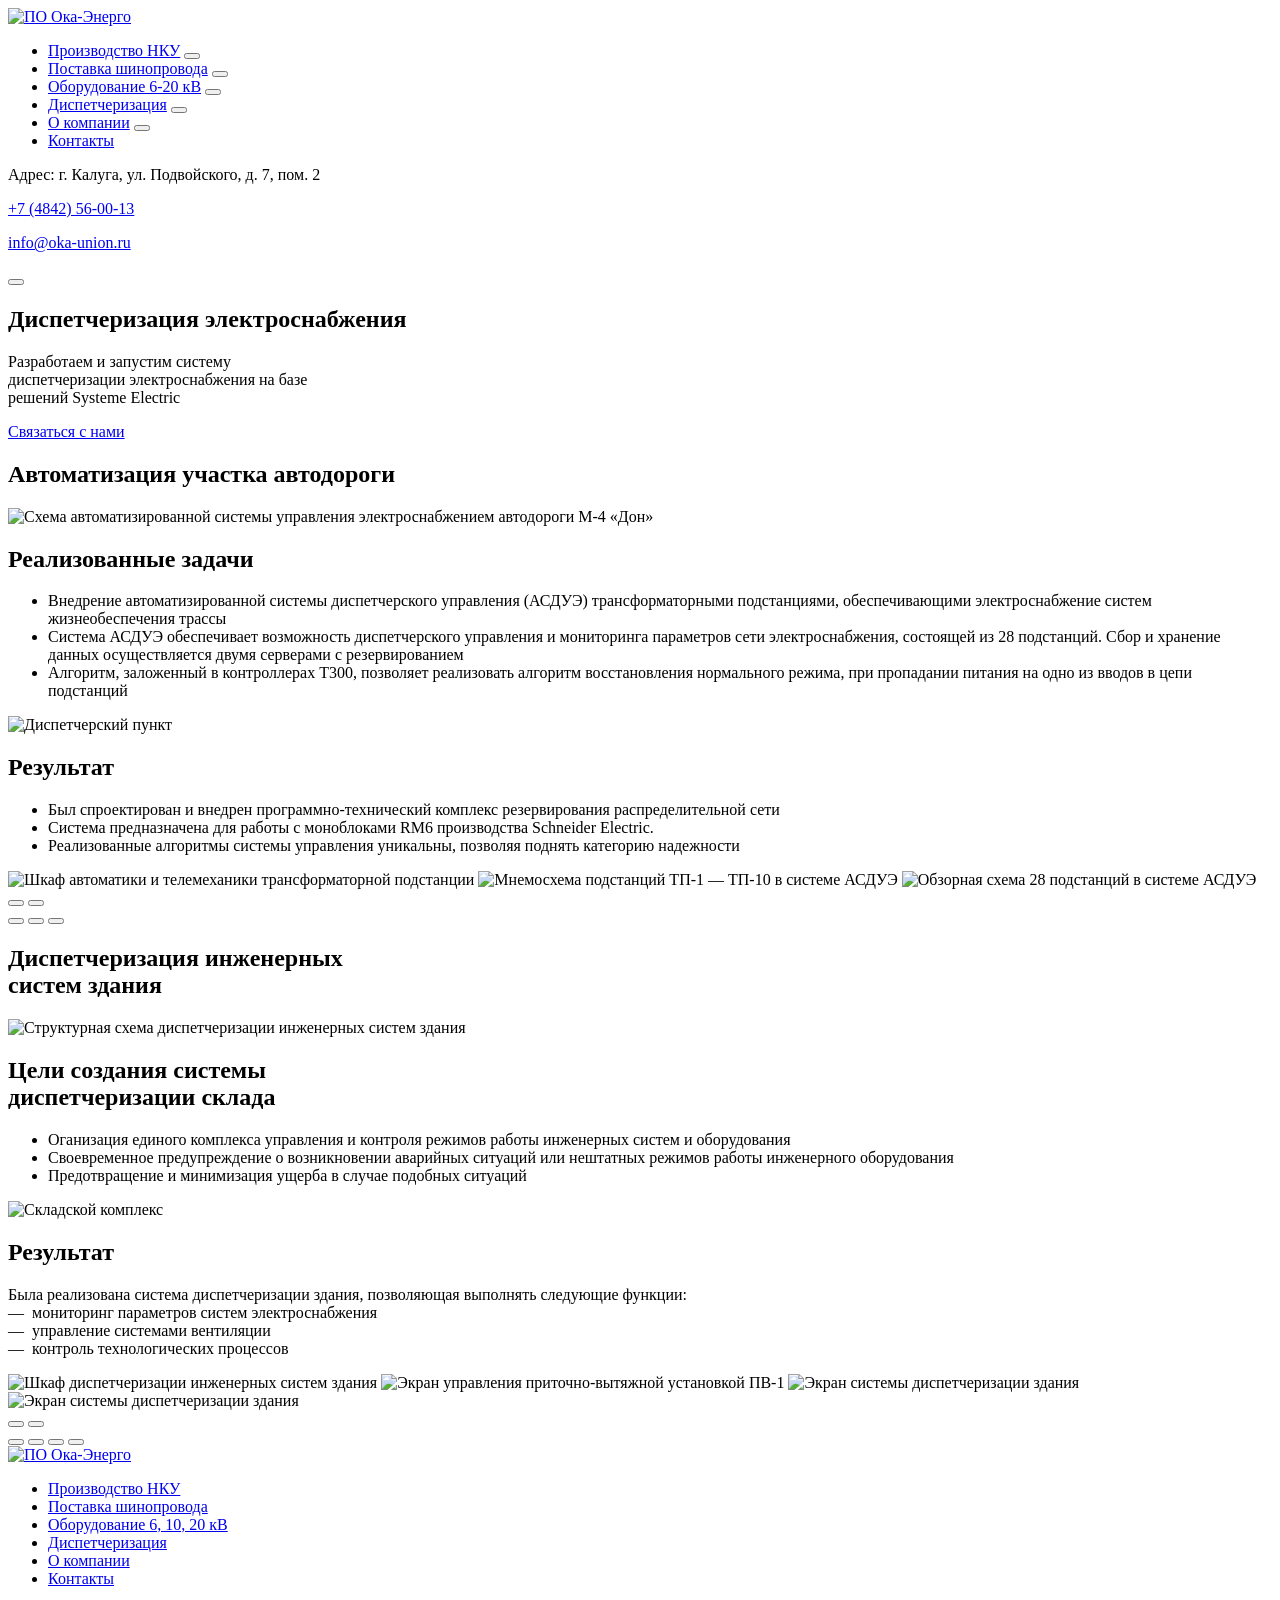
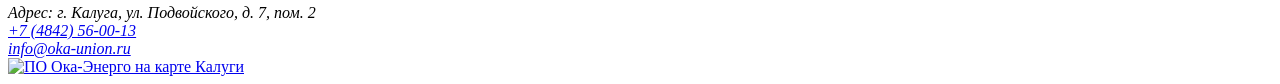
==== commit 18f4d6d8: "Маркеры-кружки в списках и жирные пункты по макету Оборудование: жирным выделены заголовки пунктов, " ====
--- a/dispetcherizaciya/index.html
+++ b/dispetcherizaciya/index.html
@@ -5,9 +5,9 @@
   <meta name="viewport" content="width=device-width, initial-scale=1">
   <title>Диспетчеризация электроснабжения — ПО Ока-Энерго</title>
   <link rel="icon" href="/oka/favicon.png">
-  <script type="module" crossorigin src="/oka/assets/menu-Bq3_MQgI.js"></script>
+  <script type="module" crossorigin src="/oka/assets/menu-BKwnS0qj.js"></script>
   <script type="module" crossorigin src="/oka/assets/slider-DcetfCF-.js"></script>
-  <link rel="stylesheet" crossorigin href="/oka/assets/menu-BCQ94msN.css">
+  <link rel="stylesheet" crossorigin href="/oka/assets/menu-sK2KvppX.css">
 </head>
 <body>
   <header class="header">
@@ -123,7 +123,6 @@
 
 
   <main>
-    <!-- Первый экран: заголовок, вводный текст, кнопка и схема автодороги -->
     <section class="section section--disp-intro container">
       <h1 class="page-title">Диспетчеризация электроснабжения</h1>
 
@@ -142,17 +141,16 @@
       </picture>
     </section>
 
-    <!-- Реализованные задачи: серая полоса во всю ширину, текст и фото справа -->
     <section class="section section--disp-tasks">
       <div class="disp-tasks">
         <div class="container disp-tasks__inner">
           <h2 class="heading" id="road-tasks">Реализованные задачи</h2>
 
-          <p class="text disp-tasks__text">
-            Внедрение автоматизированной системы диспетчерского управления (АСДУЭ) трансформаторными подстанциями, обеспечивающими электроснабжение систем жизнеобеспечения трассы<br>
-            Система АСДУЭ обеспечивает возможность диспетчерского управления и мониторинга параметров сети электроснабжения, состоящей из 28 подстанций. Сбор и хранение данных осуществляется двумя серверами с резервированием<br>
-            Алгоритм, заложенный в контроллерах Т300, позволяет реализовать алгоритм восстановления нормального режима, при пропадании питания на одно из вводов в цепи подстанций
-          </p>
+          <ul class="text bullet-list disp-tasks__text">
+            <li>Внедрение автоматизированной системы диспетчерского управления (АСДУЭ) трансформаторными подстанциями, обеспечивающими электроснабжение систем жизнеобеспечения трассы</li>
+            <li>Система АСДУЭ обеспечивает возможность диспетчерского управления и мониторинга параметров сети электроснабжения, состоящей из 28 подстанций. Сбор и хранение данных осуществляется двумя серверами с резервированием</li>
+            <li>Алгоритм, заложенный в контроллерах Т300, позволяет реализовать алгоритм восстановления нормального режима, при пропадании питания на одно из вводов в цепи подстанций</li>
+          </ul>
 
           <picture class="disp-tasks__photo">
             <source srcset="/oka/assets/disp-road-photo-DqlaZKl6.webp" type="image/webp">
@@ -162,15 +160,14 @@
       </div>
     </section>
 
-    <!-- Результат: текст и слайдер со снимками системы -->
     <section class="section section--disp-result container">
       <h2 class="heading" id="road-result">Результат</h2>
 
-      <p class="text disp-result__text">
-        Был спроектирован и внедрен программно-технический комплекс резервирования распределительной сети<br>
-        Система предназначена для работы с моноблоками RM6 производства Schneider Electric.<br>
-        Реализованные алгоритмы системы управления уникальны, позволяя поднять категорию надежности
-      </p>
+      <ul class="text bullet-list disp-result__text">
+        <li>Был спроектирован и внедрен программно-технический комплекс резервирования распределительной сети</li>
+        <li>Система предназначена для работы с моноблоками RM6 производства Schneider Electric.</li>
+        <li>Реализованные алгоритмы системы управления уникальны, позволяя поднять категорию надежности</li>
+      </ul>
 
       <div class="disp-slider">
         <div class="disp-slider__frame">
@@ -203,7 +200,6 @@
       </div>
     </section>
 
-    <!-- Диспетчеризация инженерных систем здания: заголовок и схема -->
     <section class="section section--disp-building container">
       <h2 class="heading" id="building">Диспетчеризация инженерных <br class="br-mobile">систем здания</h2>
 
@@ -213,18 +209,17 @@
       </picture>
     </section>
 
-    <!-- Цели создания системы: серая полоса, фото слева, текст справа -->
     <section class="section section--disp-goals">
       <div class="disp-goals">
         <div class="container disp-goals__inner">
           <div class="disp-goals__col">
             <h2 class="heading" id="building-goals">Цели создания системы<br>диспетчеризации склада</h2>
 
-            <p class="text disp-goals__text">
-              Оганизация единого комплекса управления и контроля режимов работы инженерных систем и оборудования<br>
-              Своевременное предупреждение о возникновении аварийных ситуаций или нештатных режимов работы инженерного оборудования<br>
-              Предотвращение и минимизация ущерба в случае подобных ситуаций
-            </p>
+            <ul class="text bullet-list disp-goals__text">
+              <li>Оганизация единого комплекса управления и контроля режимов работы инженерных систем и оборудования</li>
+              <li>Своевременное предупреждение о возникновении аварийных ситуаций или нештатных режимов работы инженерного оборудования</li>
+              <li>Предотвращение и минимизация ущерба в случае подобных ситуаций</li>
+            </ul>
           </div>
 
           <picture class="disp-goals__photo">
@@ -235,7 +230,6 @@
       </div>
     </section>
 
-    <!-- Результат по зданию: текст и слайдер из четырёх кадров -->
     <section class="section section--disp-bres container">
       <h2 class="heading" id="building-result">Результат</h2>
 
@@ -283,8 +277,7 @@
     </section>
   </main>
 
-  <!-- Модалка контактов: открывается кнопками «Связаться с нами» (js/menu.js) -->
-<div class="modal" id="contact-modal" hidden>
+  <div class="modal" id="contact-modal" hidden>
   <div class="modal__backdrop" data-modal-close></div>
 
   <div class="modal__window" role="dialog" aria-modal="true" aria-label="Контакты" tabindex="-1">
